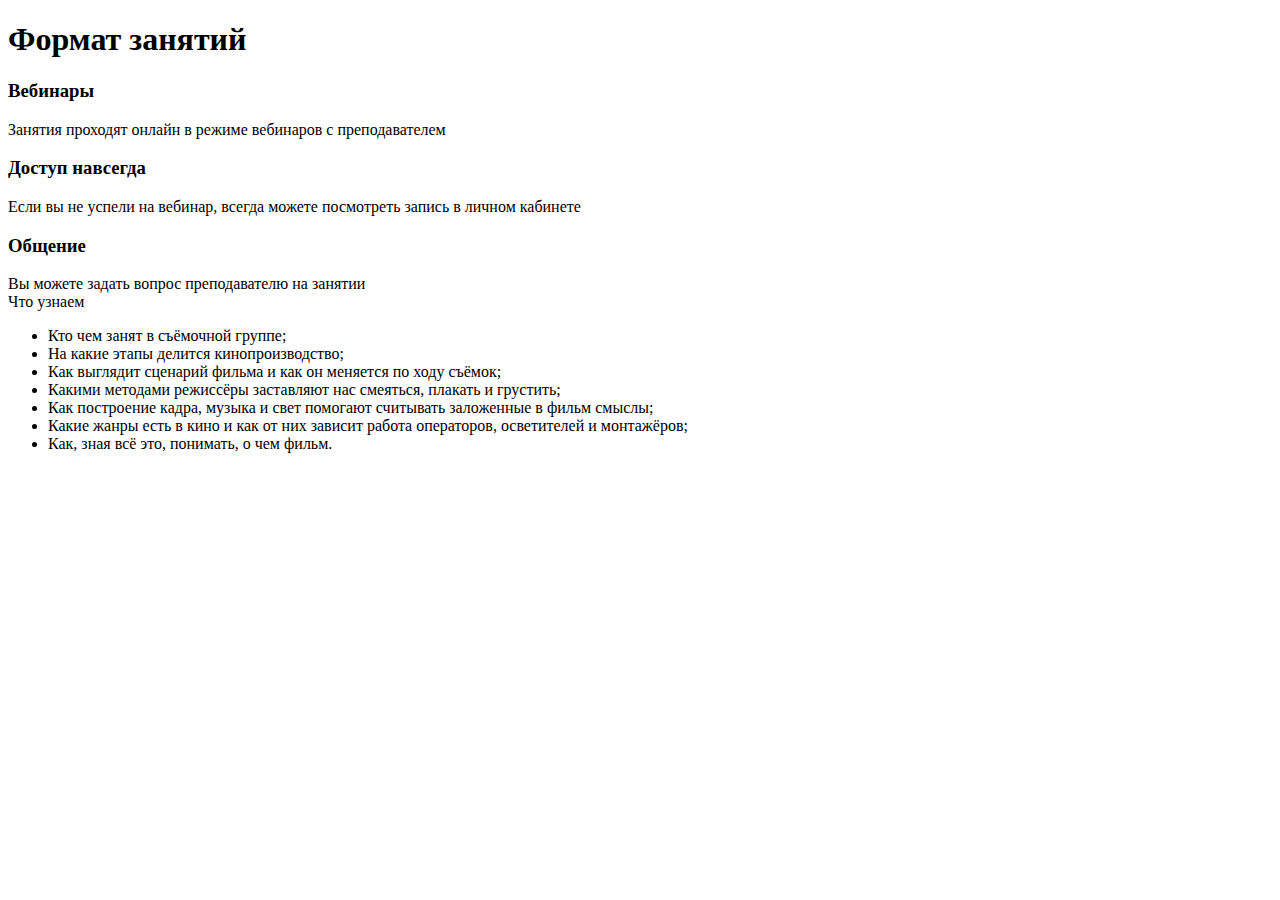
==== fidan/index.html @ 8454b680 "Merge branch 'develop' of https://github.com/Fikaroo/Project_Movie into develop" ====
<!DOCTYPE html>
<html lang="en">
<head>
    <meta charset="UTF-8">
    <meta http-equiv="X-UA-Compatible" content="IE=edge">
    <meta name="viewport" content="width=device-width, initial-scale=1.0">
    <title>Document</title>
    <link rel="stylesheet" href="style.css">
</head>
<body>
    <div class="container">
        <!-- Fidan -->
        <div class="format">
            <div class="format-header">

           
         <h1>   Формат занятий</h1>
</div>
<div class="format-main" >
   <h3> Вебинары</h3>


<div>
    Занятия проходят онлайн в режиме вебинаров с преподавателем
</div>
</div>


<div class="format-main">
   <h3> Доступ навсегда</h3>

</div>
<div>
    Если вы не успели на вебинар, всегда можете посмотреть запись в личном кабинете
</div>
<div class="format-main">
   <h3> Общение</h3>

</div>
<div>
    Вы можете задать вопрос преподавателю на занятии
</div>
        <div class="bilik">
            Что узнаем
        </div>
        <div>
            <ul>
                <li>Кто чем занят в съёмочной группе;   </li>
                <li> На какие этапы делится кинопроизводство;</li>
                <li> Как выглядит сценарий фильма и как он меняется по ходу съёмок;</li>
                <li> Какими методами режиссёры заставляют нас смеяться, плакать и грустить;</li>
                <li>  Как построение кадра, музыка и свет помогают считывать заложенные в фильм смыслы;</li>
                <li>Какие жанры есть в кино и как от них зависит работа операторов, осветителей и монтажёров; </li>
                <li> Как, зная всё это, понимать, о чем фильм.</li>
            </ul>
        </div>

        <!--   section       -->
    </div>
    </div>

</body>
</html>
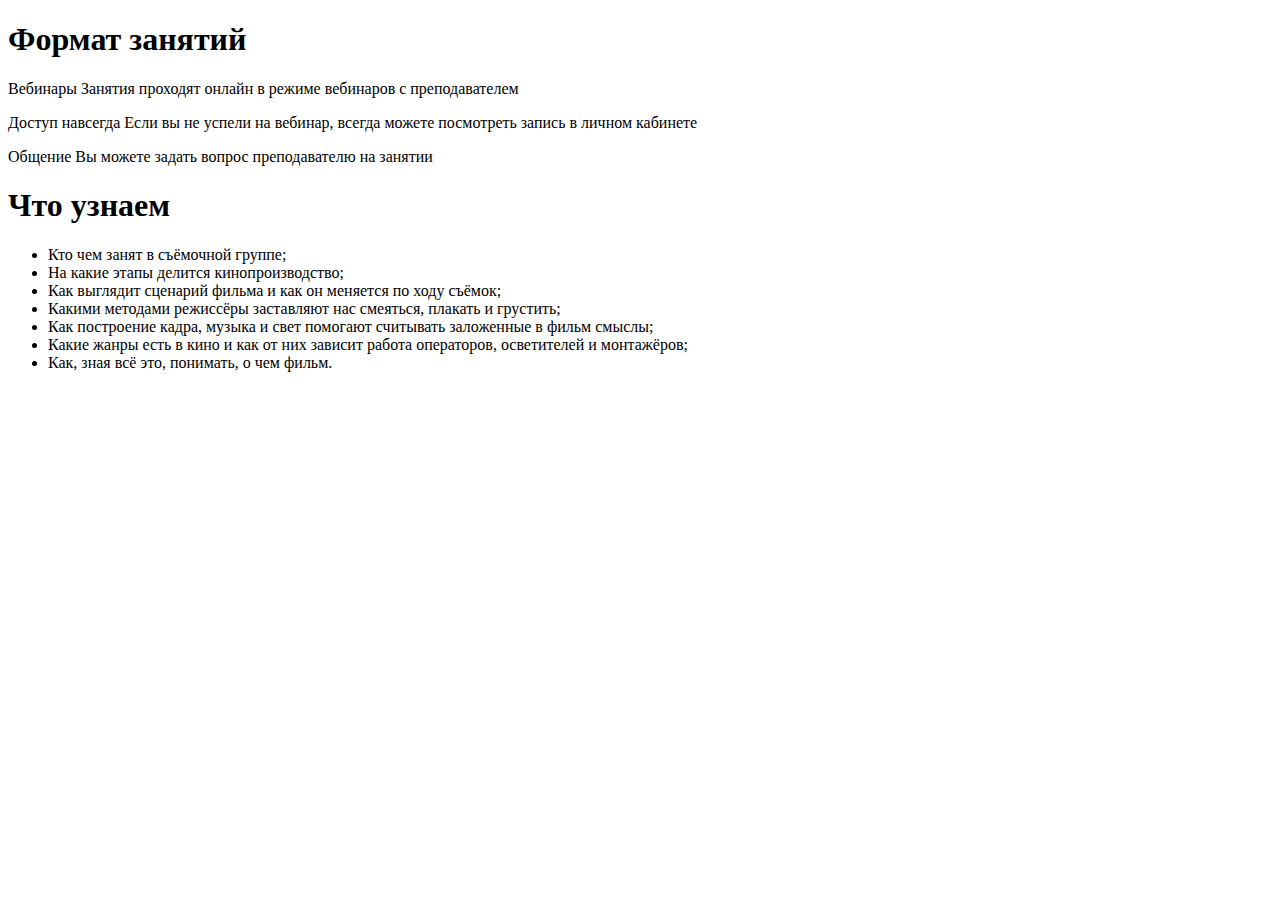
==== commit 43733c5c: "Merge branch 'develop' of https://github.com/Fikaroo/Project_Movie into develop" ====
--- a/fidan/index.html
+++ b/fidan/index.html
@@ -8,56 +8,45 @@
     <link rel="stylesheet" href="style.css">
 </head>
 <body>
-    <div class="container">
-        <!-- Fidan -->
-        <div class="format">
-            <div class="format-header">
+    <div class="wrapper">
+        <div class="container">
+            <!-- Fidan -->
+            <div class="format">
+                <div class="format-header">
+                    <h1>   Формат занятий</h1>
+                </div>
+                <div class="format-main">
+                    <div class="format-main-text" >
+                        <p>   <span> Вебинары </span>  
+                        Занятия проходят онлайн в режиме вебинаров с преподавателем</p> 
+                    </div>
 
-           
-         <h1>   Формат занятий</h1>
-</div>
-<div class="format-main" >
-   <h3> Вебинары</h3>
-
-
-<div>
-    Занятия проходят онлайн в режиме вебинаров с преподавателем
-</div>
-</div>
-
-
-<div class="format-main">
-   <h3> Доступ навсегда</h3>
-
-</div>
-<div>
-    Если вы не успели на вебинар, всегда можете посмотреть запись в личном кабинете
-</div>
-<div class="format-main">
-   <h3> Общение</h3>
-
-</div>
-<div>
-    Вы можете задать вопрос преподавателю на занятии
-</div>
-        <div class="bilik">
-            Что узнаем
+                    <div class="format-main-text">
+                            
+                        <p class="format-main-text-mid"> <span> Доступ навсегда</span> 
+                            Если вы не успели на вебинар, всегда можете посмотреть запись в личном кабинете</p>
+                    </div>
+                    
+                    <div class="format-main-text">
+                        <p> <span> Общение</span> 
+                            Вы можете задать вопрос преподавателю на занятии</p>
+                    </div>
+                </div>
+            </div>
+            <div class="bilik">
+                <h1> Что узнаем</h1>
+                <ul>
+                    <li>Кто чем занят в съёмочной группе;   </li>
+                    <li> На какие этапы делится кинопроизводство;</li>
+                    <li> Как выглядит сценарий фильма и как он меняется по ходу съёмок;</li>
+                    <li> Какими методами режиссёры заставляют нас смеяться, плакать и грустить;</li>
+                    <li>  Как построение кадра, музыка и свет помогают считывать заложенные в фильм смыслы;</li>
+                    <li>Какие жанры есть в кино и как от них зависит работа операторов, осветителей и монтажёров; </li>
+                    <li> Как, зная всё это, понимать, о чем фильм.</li>
+                </ul>
+            </div>
+                 <!--   section       -->
+            </div>
         </div>
-        <div>
-            <ul>
-                <li>Кто чем занят в съёмочной группе;   </li>
-                <li> На какие этапы делится кинопроизводство;</li>
-                <li> Как выглядит сценарий фильма и как он меняется по ходу съёмок;</li>
-                <li> Какими методами режиссёры заставляют нас смеяться, плакать и грустить;</li>
-                <li>  Как построение кадра, музыка и свет помогают считывать заложенные в фильм смыслы;</li>
-                <li>Какие жанры есть в кино и как от них зависит работа операторов, осветителей и монтажёров; </li>
-                <li> Как, зная всё это, понимать, о чем фильм.</li>
-            </ul>
-        </div>
-
-        <!--   section       -->
-    </div>
-    </div>
-
 </body>
 </html>--- a/fidan/style.css
+++ b/fidan/style.css
@@ -0,0 +1,120 @@
+@import url('https://fonts.googleapis.com/css2?family=Roboto+Slab:wght@100;200;300;400;500;600;700;800;900&display=swap');
+@import url('https://fonts.googleapis.com/css2?family=Roboto:ital,wght@0,100;0,300;0,400;0,500;0,700;0,900;1,100;1,300;1,400;1,500;1,700;1,900&display=swap');
+
+
+/* Mobile */
+@media (min-width: 320px) and (max-width: 991px) {
+    *{
+        margin: 0;
+        padding: 0;
+        box-sizing: border-box;
+    }
+    
+    body{
+    font-family: roboto;
+    }
+    .wrapper{
+        padding-left: 9vw;
+        padding-top: 9vw;
+    }
+    .format-main p span{ 
+        display: block;
+        color: #1E4681;
+         font-style: normal;
+        font-weight: bold;
+        font-size:3vw;
+       
+ 
+    }
+    .format-header h1{
+        font-size: 4vw;
+    }
+
+
+    .format-main{
+        padding-right: 40vw;
+    }
+
+    .format-main p{
+    font-size: 1.3vw;    
+    padding-top: 8vw;
+    
+    
+    }
+    .bilik h1{
+    font-family: roboto slab;
+    font-size: 6vw;
+    padding-top: 18vw; 
+    padding-bottom: 8vw;
+    }
+    .format-header h1{
+    font-family: roboto slab;
+    font-size: 6vw;
+    }
+   
+    .bilik ul{
+       padding-left: 6vw;
+        font-size: 2.5vw;
+    }
+
+}
+/* Tablet */
+@media (min-width: 992px) and (max-width: 1279px) {
+    *{
+        margin: 0;
+        padding: 0;
+        box-sizing: border-box;
+    }
+    
+    body{
+    font-family: roboto;
+    }
+    .wrapper{
+        padding-left: 9vw;
+        padding-top: 9vw;
+    }
+    .format-main p span{ 
+        display: block;
+        color: #1E4681;
+         font-style: normal;
+        font-weight: bold;
+        font-size:1.9vw;
+       
+ 
+    }
+    .format-main{
+        display: flex;
+        flex-direction: row;
+        justify-content: space-evenly;
+    }
+
+
+    .format-main-text p{
+    font-size: 1.4vw;    
+    padding-top: 4vw;
+    padding-right: 6vw;
+    }
+
+    .bilik h1{
+    font-family: roboto slab;
+    font-size: 4.3vw;
+    padding-top: 18vw; 
+    padding-bottom: 5vw;
+    }
+    .format-header h1{
+    font-family: roboto slab;
+    font-size: 4vw;
+    }
+   
+    .bilik ul{
+       padding-left: 5vw;
+        font-size: 1.9vw;
+    }
+}
+
+/* Desktop */
+@media (min-width:  1280px) {
+
+}
+
+
